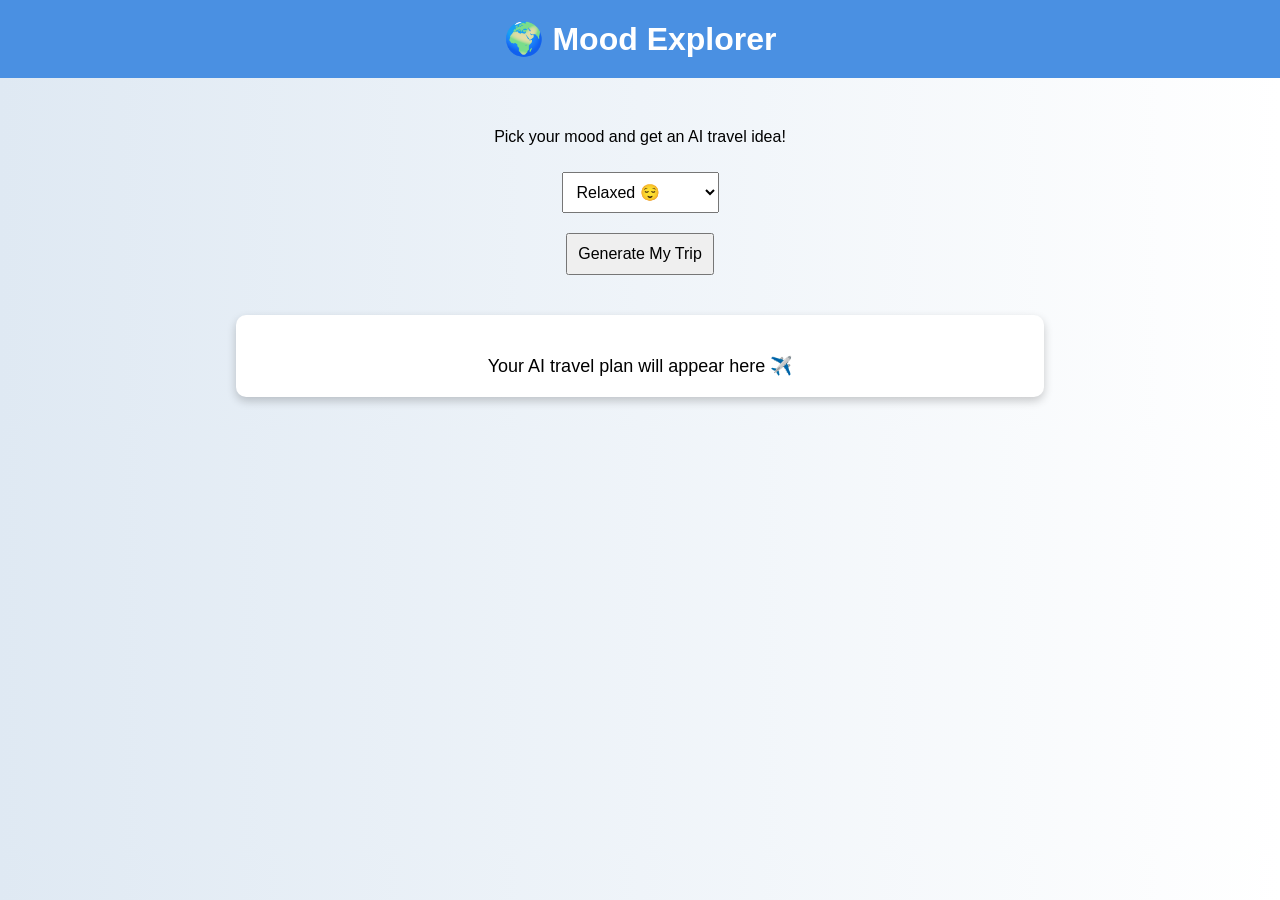
==== game.html @ ed0b5d35 "Add files via upload" ====
<!DOCTYPE html>
<html lang="en">
<head>
<meta charset="UTF-8">
<title>Mood Explorer App</title>

<style>
body {
    font-family: Arial, sans-serif;
    text-align: center;
    background: linear-gradient(to right, #dfe9f3, #ffffff);
    margin: 0;
    padding: 0;
}

h1 {
    background: #4a90e2;
    color: white;
    padding: 20px;
    margin: 0;
}

.container {
    margin-top: 50px;
}

select, button {
    padding: 10px;
    font-size: 16px;
    margin: 10px;
}

.card {
    margin: 30px auto;
    padding: 20px;
    width: 60%;
    background: white;
    box-shadow: 0px 4px 10px rgba(0,0,0,0.2);
    border-radius: 10px;
}

#result {
    font-size: 18px;
    margin-top: 20px;
}
</style>
</head>

<body>

<h1>🌍 Mood Explorer</h1>

<div class="container">
    <p>Pick your mood and get an AI travel idea!</p>

    <select id="mood">
        <option value="relaxed">Relaxed 😌</option>
        <option value="adventurous">Adventurous 🧗</option>
        <option value="romantic">Romantic ❤️</option>
        <option value="curious">Curious 🤔</option>
        <option value="energetic">Energetic ⚡</option>
    </select>

    <br>

    <button onclick="generatePlan()">Generate My Trip</button>

    <div class="card">
        <div id="result">Your AI travel plan will appear here ✈️</div>
    </div>
</div>

<script>
function generatePlan() {
    let mood = document.getElementById("mood").value;

    let destinations = {
        relaxed: ["Kyoto, Japan 🌸", "Santorini, Greece 🌊", "Bali, Indonesia 🌴"],
        adventurous: ["Queenstown, New Zealand 🏔️", "Patagonia, Chile 🧊", "Iceland ❄️"],
        romantic: ["Paris, France 🥐", "Venice, Italy 🚤", "Prague, Czech Republic 🌹"],
        curious: ["Cairo, Egypt 🏺", "Tokyo, Japan 🏙️", "Istanbul, Turkey 🕌"],
        energetic: ["New York City, USA 🗽", "Seoul, South Korea 🎶", "London, UK 🚇"]
    };

    let activities = {
        relaxed: "Take a sunset walk, visit a spa, and enjoy quiet cafés.",
        adventurous: "Go hiking, try zip-lining, or explore glaciers.",
        romantic: "Enjoy candlelit dinners, boat rides, and scenic views.",
        curious: "Visit museums, historic sites, and local markets.",
        energetic: "Explore nightlife, concerts, and busy city streets."
    };

    let index = Math.floor(Math.random() * destinations[mood].length);
    let place = destinations[mood][index];

    document.getElementById("result").innerHTML =
        "🌍 Destination: <b>" + place + "</b><br><br>" +
        "🎯 Suggested Activity: " + activities[mood] + "<br><br>" +
        "✨ AI Tip: Pack light, stay flexible, and enjoy the experience!";
}
</script>

</body>
</html>
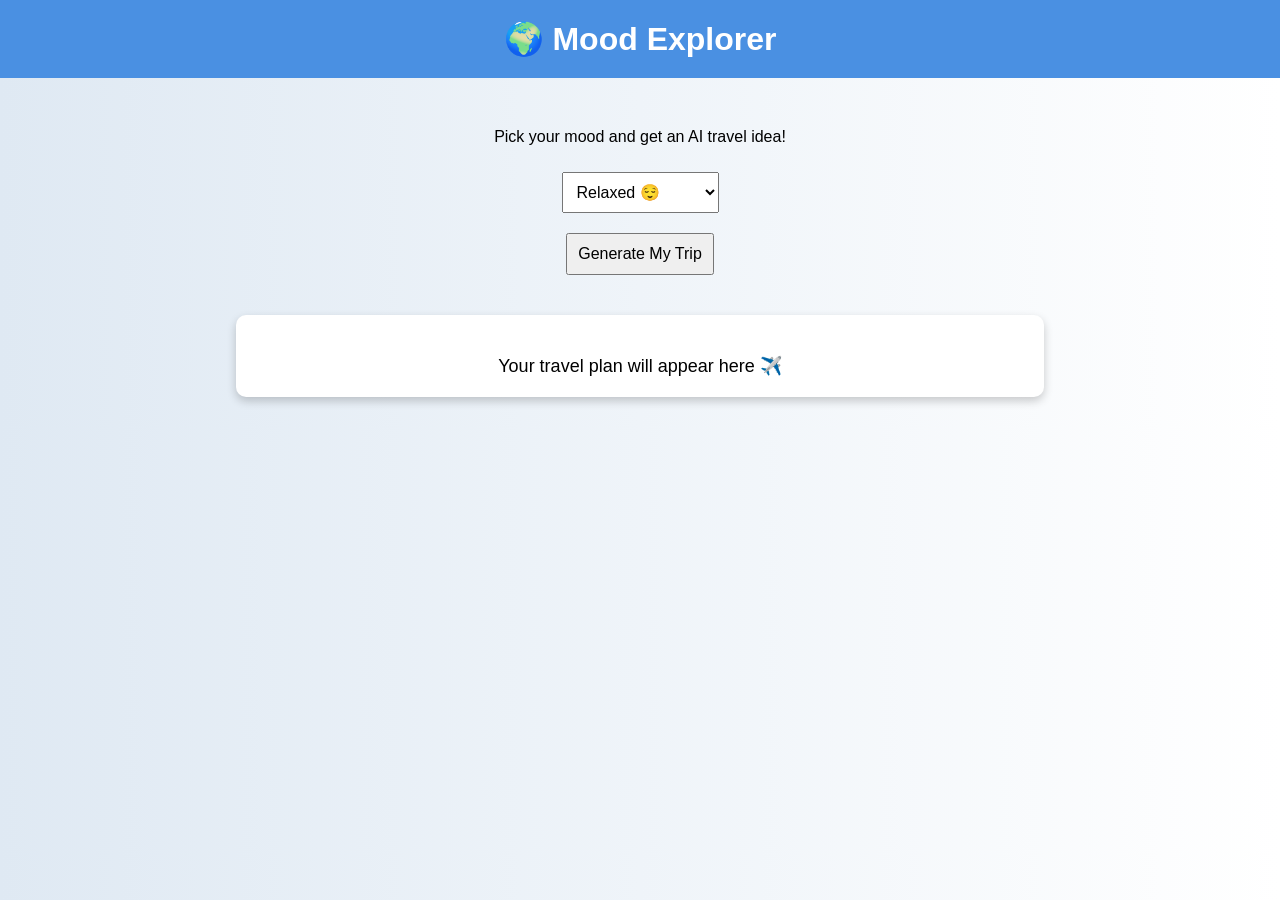
==== commit 47249c4c: "Update game.html" ====
--- a/game.html
+++ b/game.html
@@ -66,7 +66,7 @@
     <button onclick="generatePlan()">Generate My Trip</button>
 
     <div class="card">
-        <div id="result">Your AI travel plan will appear here ✈️</div>
+        <div id="result">Your travel plan will appear here ✈️</div>
     </div>
 </div>
 
@@ -96,9 +96,8 @@
     document.getElementById("result").innerHTML =
         "🌍 Destination: <b>" + place + "</b><br><br>" +
         "🎯 Suggested Activity: " + activities[mood] + "<br><br>" +
-        "✨ AI Tip: Pack light, stay flexible, and enjoy the experience!";
 }
 </script>
 
 </body>
-</html>+</html>
